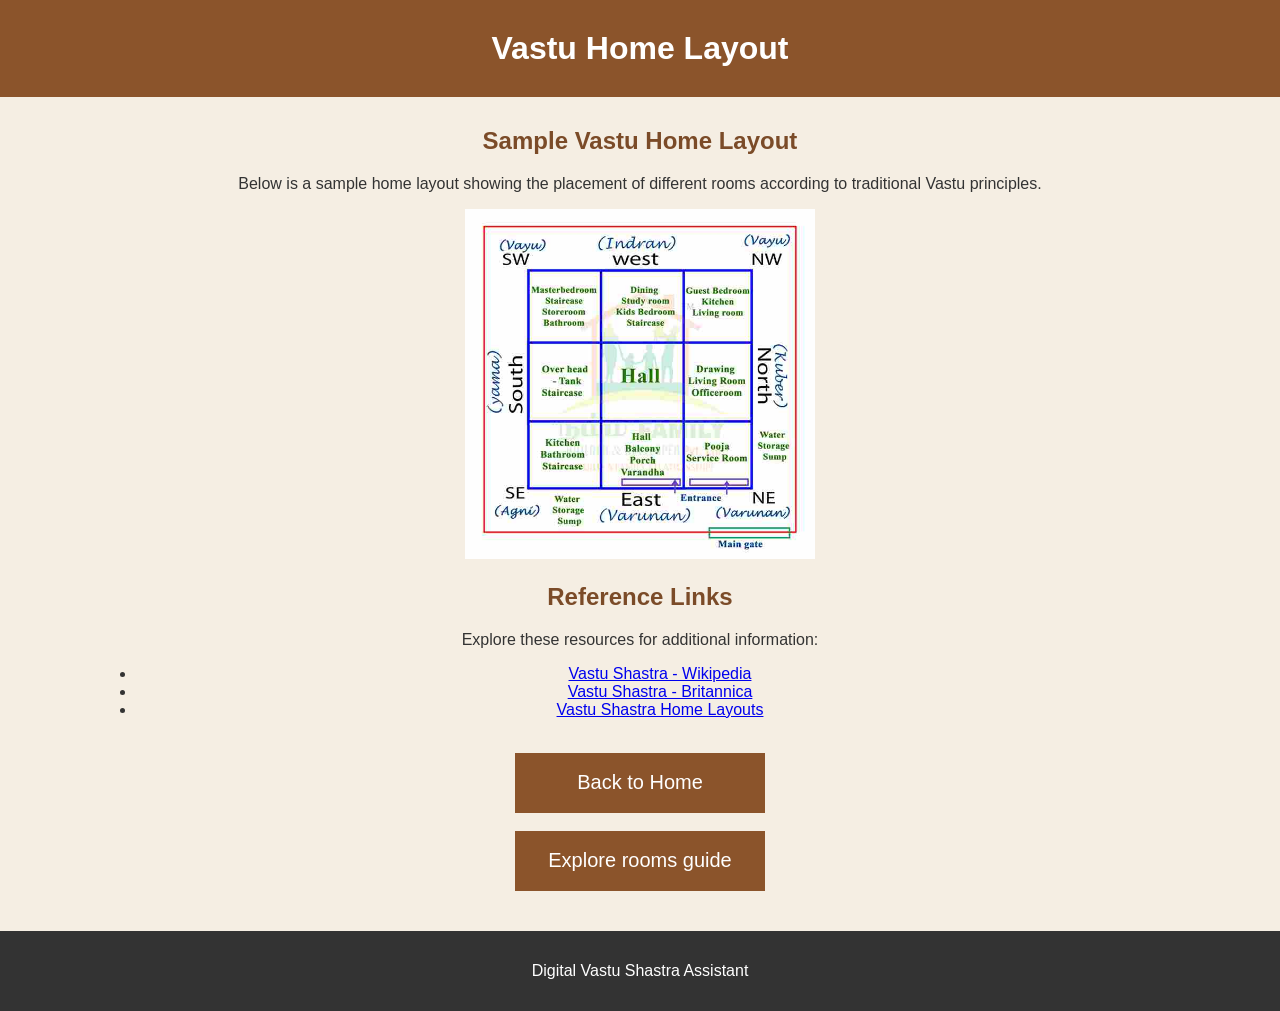
==== home-layout.html @ 9ec2805d "Add files via upload" ====
<!DOCTYPE html>
<html>

<head>

    <title>Vastu Home Layout</title>

    <link rel="stylesheet" href="style.css">

</head>

<body>

    <header>

        <h1>Vastu Home Layout</h1>

        
    </header>


    <main>

        <h2>Sample Vastu Home Layout</h2>

        <p>
            Below is a sample home layout showing the placement
            of different rooms according to traditional Vastu principles.
        </p>


        <!-- Add your image here -->

        <img src="vastu-layout.jpg"
             alt="Sample Vastu Home Layout"
             width="350"
          >


        <h2>Reference Links</h2>

        <p>Explore these resources for additional information:</p>


        <ul>

            <li>
                <a href="https://en.wikipedia.org/wiki/Vastu_shastra"
                   target="_blank">
                    Vastu Shastra - Wikipedia
                </a>
            </li>

            <li>
                <a href="https://www.britannica.com/topic/Vastu-shastra"
                   target="_blank">
                    Vastu Shastra - Britannica
                </a>
            </li>

            <li>
                <a href="https://www.google.com/search?q=Vastu+Shastra+home+layout"
                   target="_blank">
                    Vastu Shastra Home Layouts
                </a>
            </li>

        </ul>


        <br>

        <a href="123.html">
            <button>Back to Home</button>
        </a><br><br>

      <a href="rooms.html">
        <button>Explore rooms guide</button>
      </a>
    </main>


    <footer>

        <p>Digital Vastu Shastra Assistant</p>

    </footer>

</body>

</html>
---- style.css ----
body {
    font-family: Arial;
    background-color: #f5eee3;
    color: #333333;
    margin: 0;
}


/* Header */

header {
    background-color: #8b542b;
    color: white;
    text-align: center;
    padding: 20px;
}

header h1 {
    margin: 10px;
}
header h2 {
  color:white}

/* Navigation */

nav {
    margin-top: 15px;
}

nav a {
    color: white;
    text-decoration: none;
    margin: 15px;
    font-weight: bold;
}

nav a:hover {
    text-decoration: underline;
}


/* Main section */

main {
    width: 85%;
    margin: 30px auto;
    text-align: center;
}

h2 {
    color: #7b4b28;
}
button {
    width: 250px;
    height: 60px;
    font-size: 20px;
    background-color: #8B542B;
    color: white;
    border: none;
}

/* Button */

.button {
    display: inline-block;
    background-color: #8b542b;
    color: white;
    text-decoration: none;
    padding: 12px 20px;
    margin: 15px;
}

.button:hover {
    background-color: #6f401f;
}


/* Home layout */

.house {
    width: 80%;
    margin: 30px auto;
    border-collapse: collapse;
}

.house td {
    border: 3px solid #8b542b;
    background-color: white;
    height: 100px;
    width: 33%;
    text-align: center;
}

.house a {
    color: #7b4b28;
    text-decoration: none;
    font-weight: bold;
}

.house a:hover {
    text-decoration: underline;
}

.center {
    background-color: #ead8bd !important;
    font-weight: bold;
}


/* Room sections */

.room {
    background-color: white;
    border: 2px solid #d6c5b1;
    margin: 20px auto;
    padding: 20px;
    width: 80%;
    text-align: left;
}

.room h2 {
    margin-top: 0;
}


/* Footer */

footer {
    background-color: #333333;
    color: white;
    text-align: center;
    padding: 15px;
    margin-top: 40px;
}
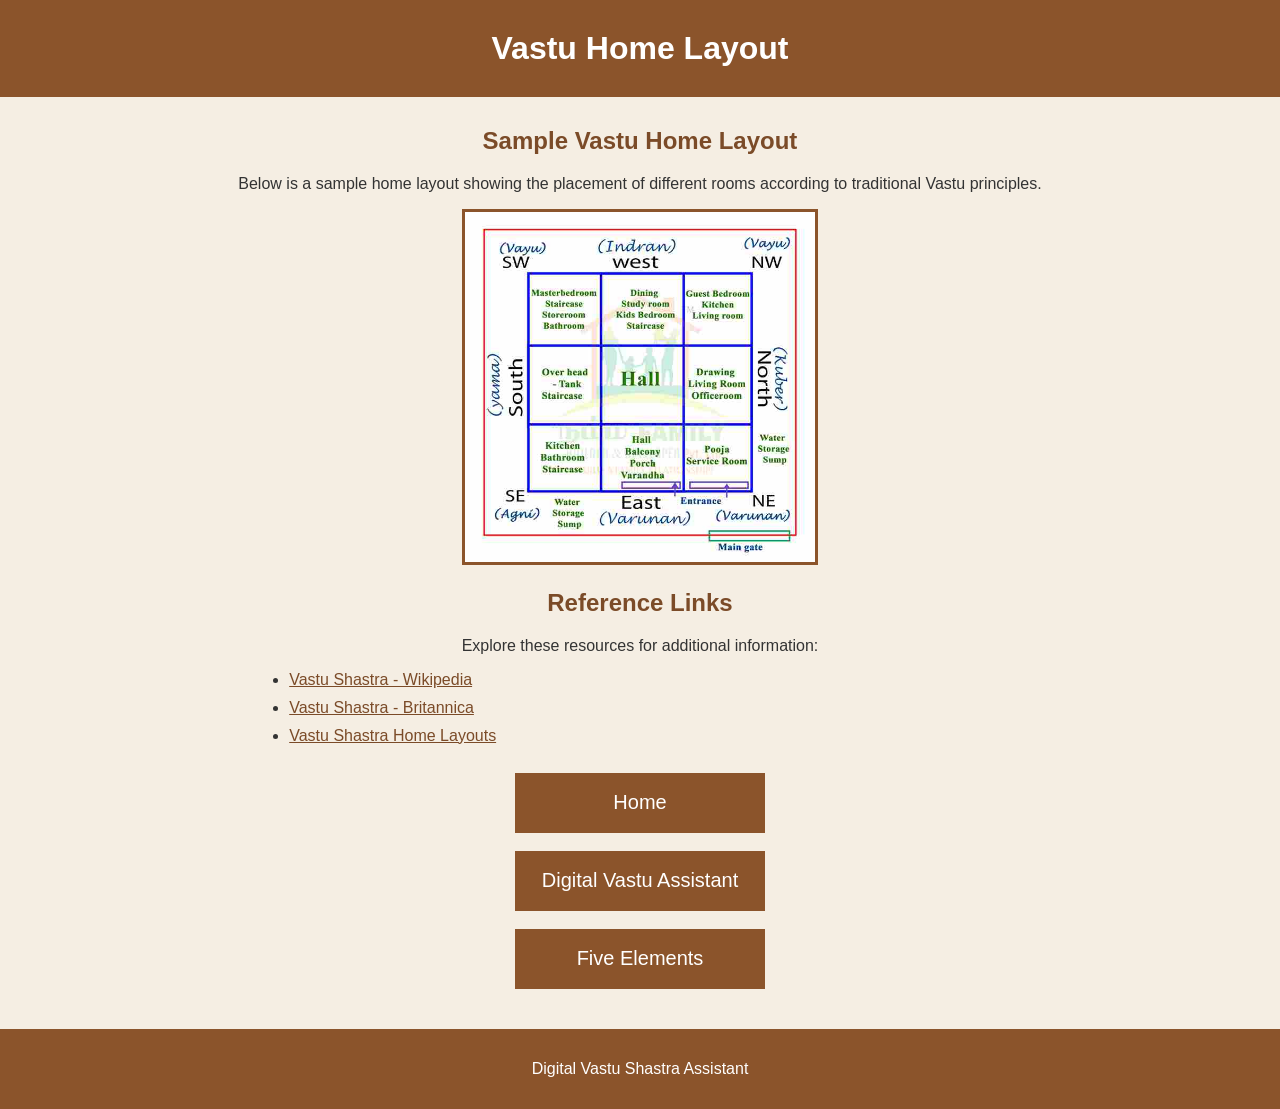
==== commit d2d57b4a: "Add files via upload" ====
--- a/home-layout.html
+++ b/home-layout.html
@@ -11,80 +11,87 @@
 
 <body>
 
-    <header>
+<header>
 
-        <h1>Vastu Home Layout</h1>
+    <h1>Vastu Home Layout</h1>
 
-        
-    </header>
+</header>
 
 
-    <main>
+<main>
 
-        <h2>Sample Vastu Home Layout</h2>
+    <h2>Sample Vastu Home Layout</h2>
 
-        <p>
-            Below is a sample home layout showing the placement
-            of different rooms according to traditional Vastu principles.
-        </p>
+    <p>
+        Below is a sample home layout showing the placement
+        of different rooms according to traditional Vastu principles.
+    </p>
 
 
-        <!-- Add your image here -->
-
-        <img src="vastu-layout.jpg"
-             alt="Sample Vastu Home Layout"
-             width="350"
-          >
+    <img src="vastu-layout.jpg"
+         alt="Sample Vastu Home Layout"
+         width="350">
 
 
-        <h2>Reference Links</h2>
+    <h2>Reference Links</h2>
 
-        <p>Explore these resources for additional information:</p>
+    <p>
+        Explore these resources for additional information:
+    </p>
 
 
-        <ul>
+    <ul>
 
-            <li>
-                <a href="https://en.wikipedia.org/wiki/Vastu_shastra"
-                   target="_blank">
-                    Vastu Shastra - Wikipedia
-                </a>
-            </li>
+        <li>
+            <a href="https://en.wikipedia.org/wiki/Vastu_shastra"
+               target="_blank">
+                Vastu Shastra - Wikipedia
+            </a>
+        </li>
 
-            <li>
-                <a href="https://www.britannica.com/topic/Vastu-shastra"
-                   target="_blank">
-                    Vastu Shastra - Britannica
-                </a>
-            </li>
+        <li>
+            <a href="https://www.britannica.com/topic/Vastu-shastra"
+               target="_blank">
+                Vastu Shastra - Britannica
+            </a>
+        </li>
 
-            <li>
-                <a href="https://www.google.com/search?q=Vastu+Shastra+home+layout"
-                   target="_blank">
-                    Vastu Shastra Home Layouts
-                </a>
-            </li>
+        <li>
+            <a href="https://www.google.com/search?q=Vastu+Shastra+home+layout"
+               target="_blank">
+                Vastu Shastra Home Layouts
+            </a>
+        </li>
 
-        </ul>
+    </ul>
 
 
-        <br>
+    <br>
 
-        <a href="123.html">
-            <button>Back to Home</button>
-        </a><br><br>
+    <a href="index.html">
+        <button>Home</button>
+    </a>
 
-      <a href="rooms.html">
-        <button>Explore rooms guide</button>
-      </a>
-    </main>
+    <br><br>
+
+    <a href="vastu-assistant.html">
+        <button>Digital Vastu Assistant</button>
+    </a>
+
+    <br><br>
+
+    <a href="five-elements.html">
+        <button>Five Elements</button>
+    </a>
+
+</main>
 
 
-    <footer>
+<footer>
 
-        <p>Digital Vastu Shastra Assistant</p>
+    <p>Digital Vastu Shastra Assistant</p>
 
-    </footer>
+</footer>
 
 </body>
 
--- a/style.css
+++ b/style.css
@@ -18,24 +18,9 @@
 header h1 {
     margin: 10px;
 }
+
 header h2 {
-  color:white}
-
-/* Navigation */
-
-nav {
-    margin-top: 15px;
-}
-
-nav a {
     color: white;
-    text-decoration: none;
-    margin: 15px;
-    font-weight: bold;
-}
-
-nav a:hover {
-    text-decoration: underline;
 }
 
 
@@ -50,64 +35,61 @@
 h2 {
     color: #7b4b28;
 }
+
+
+/* Buttons */
+
 button {
     width: 250px;
     height: 60px;
     font-size: 20px;
-    background-color: #8B542B;
+    background-color: #8b542b;
     color: white;
     border: none;
+    cursor: pointer;
 }
 
-/* Button */
-
-.button {
-    display: inline-block;
-    background-color: #8b542b;
-    color: white;
-    text-decoration: none;
-    padding: 12px 20px;
-    margin: 15px;
-}
-
-.button:hover {
+button:hover {
     background-color: #6f401f;
 }
 
 
-/* Home layout */
+/* Assistant */
 
-.house {
-    width: 80%;
-    margin: 30px auto;
-    border-collapse: collapse;
+select {
+    width: 250px;
+    height: 45px;
+    font-size: 18px;
+    padding: 5px;
 }
 
-.house td {
-    border: 3px solid #8b542b;
-    background-color: white;
-    height: 100px;
-    width: 33%;
-    text-align: center;
+input[type="button"] {
+    width: 250px;
+    height: 55px;
+    font-size: 18px;
+    background-color: #8b542b;
+    color: white;
+    border: none;
+    cursor: pointer;
 }
 
-.house a {
-    color: #7b4b28;
-    text-decoration: none;
-    font-weight: bold;
-}
-
-.house a:hover {
-    text-decoration: underline;
-}
-
-.center {
-    background-color: #ead8bd !important;
-    font-weight: bold;
+input[type="button"]:hover {
+    background-color: #6f401f;
 }
 
 
-/* Room sections */
+/* Result */
+
+#result {
+    background-color: white;
+    border: 2px solid #d6c5b1;
+    padding: 20px;
+    width: 80%;
+    margin: 20px auto;
+}
+
+
+/* Room / Element sections */
 
 .room {
     background-color: white;
@@ -118,15 +100,37 @@
     text-align: left;
 }
 
-.room h2 {
-    margin-top: 0;
+
+/* Home layout image */
+
+main img {
+    max-width: 90%;
+    height: auto;
+    border: 3px solid #8b542b;
+}
+
+
+/* Reference links */
+
+ul {
+    width: 70%;
+    margin: auto;
+    text-align: left;
+}
+
+li {
+    margin: 10px;
+}
+
+a {
+    color: #7b4b28;
 }
 
 
 /* Footer */
 
 footer {
-    background-color: #333333;
+    background-color: #8b542b;
     color: white;
     text-align: center;
     padding: 15px;
